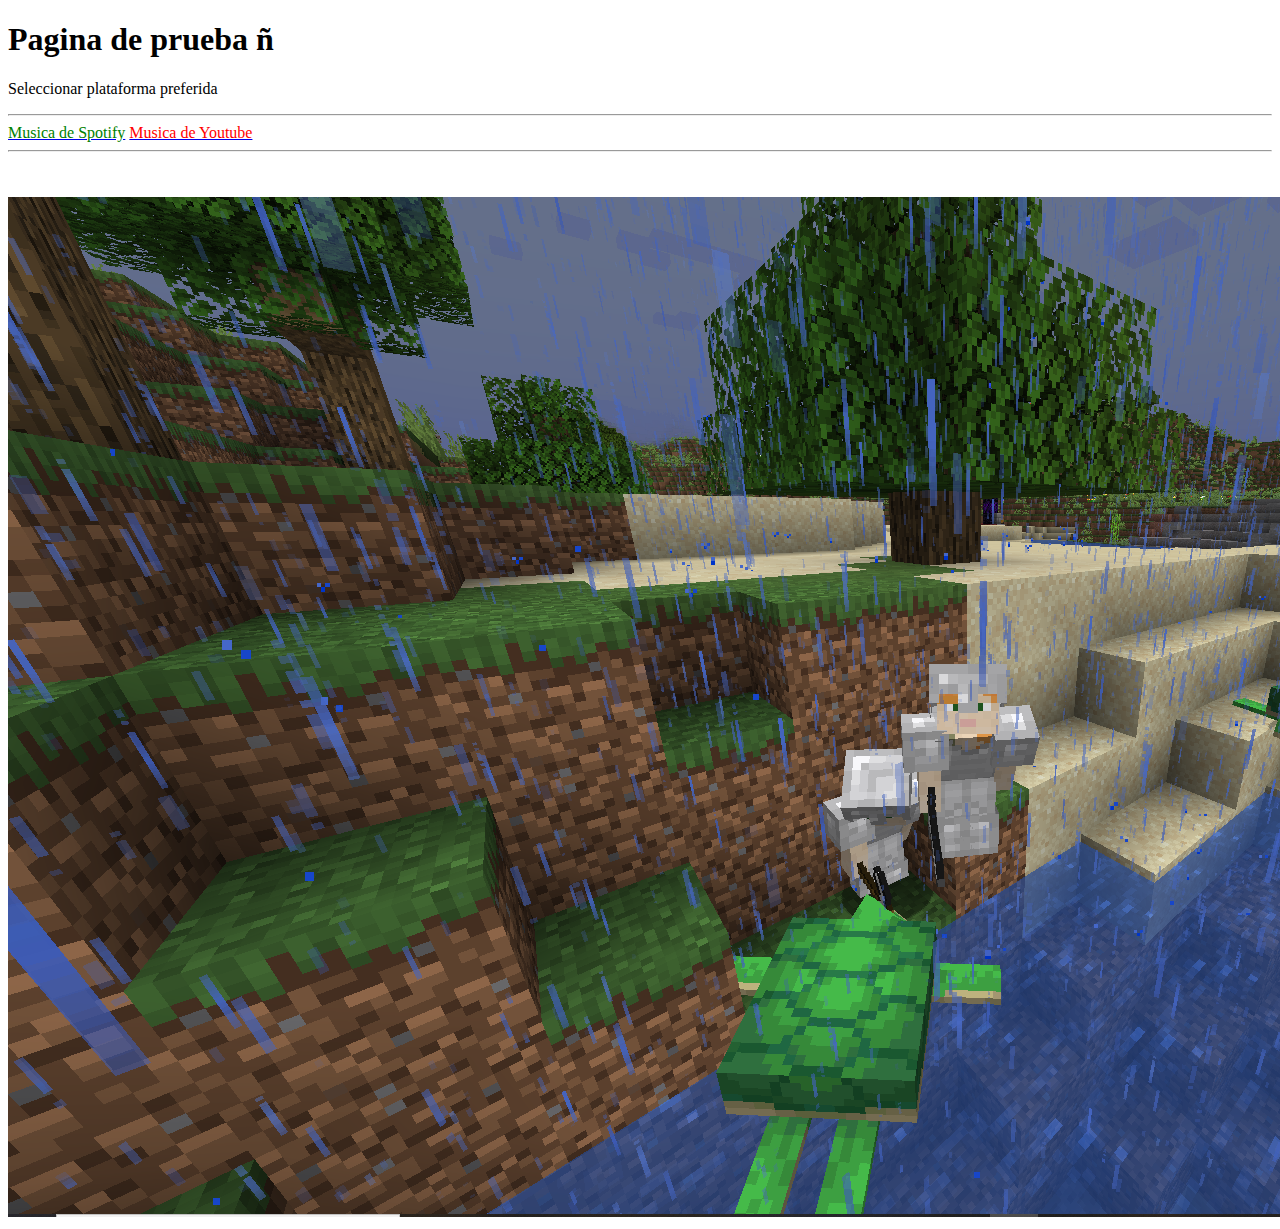
==== index.html @ f951890e "Add files via upload" ====
<!DOCTYPE html>
<html lang="es">
<head>
    <meta charset="UTF-8">
    <meta http-equiv="X-UA-Compatible" content="IE=edge">
    <meta name="viewport" content="width=device-width, initial-scale=1.0">
        <title>pagina de prueba</title>
        <!-- shift+alt+a para los comentarios -->
    </head>
    <body>
        <h1>Pagina de prueba ñ</h1>
        <p>Seleccionar plataforma preferida</p><hr>
        <a href="musicaspotify.html"><span style="color: green;">Musica de Spotify</span></a>
        <a href="musicadeyoutube.html"><span style="color:red;">Musica de Youtube</span></a>
        <hr>
        <br></br>
        <img alt="foto mc" src="imagenes/Captura de pantalla 2023-01-28 010810.png">
    </body>
</html>
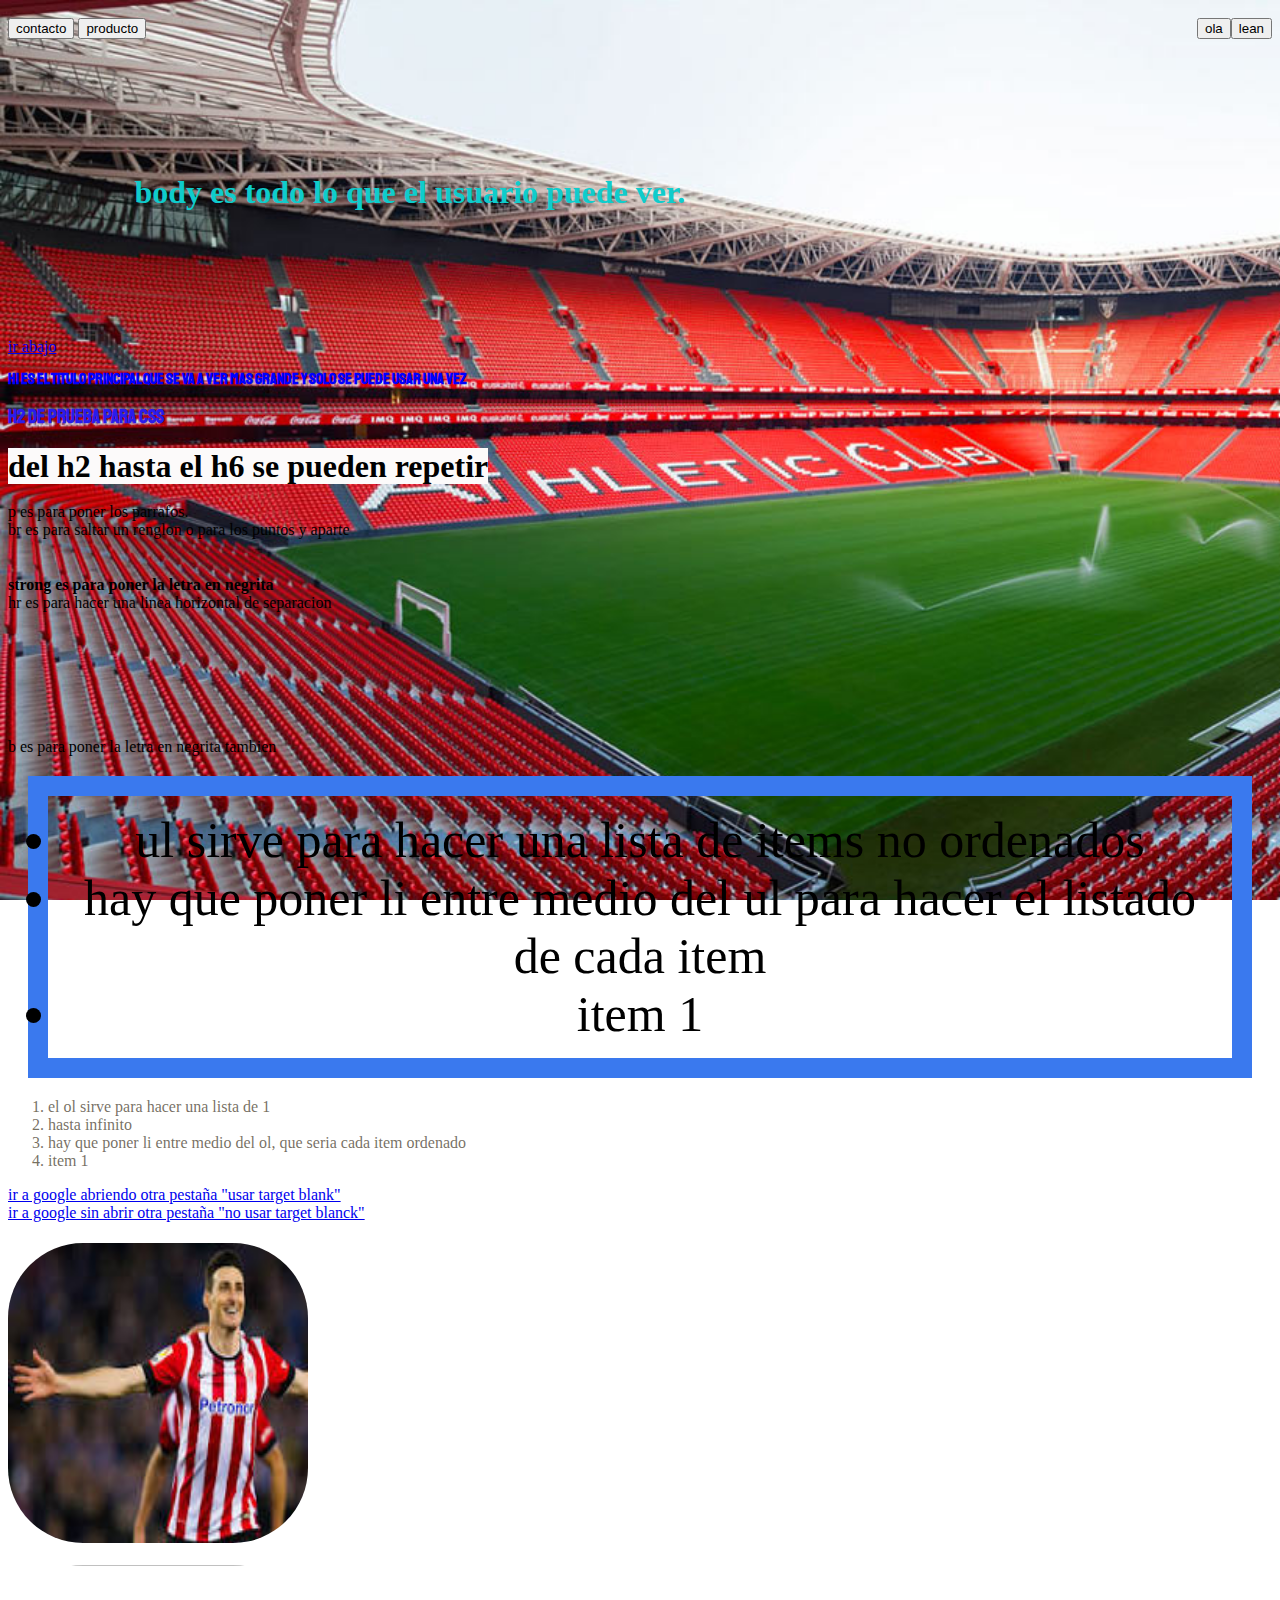
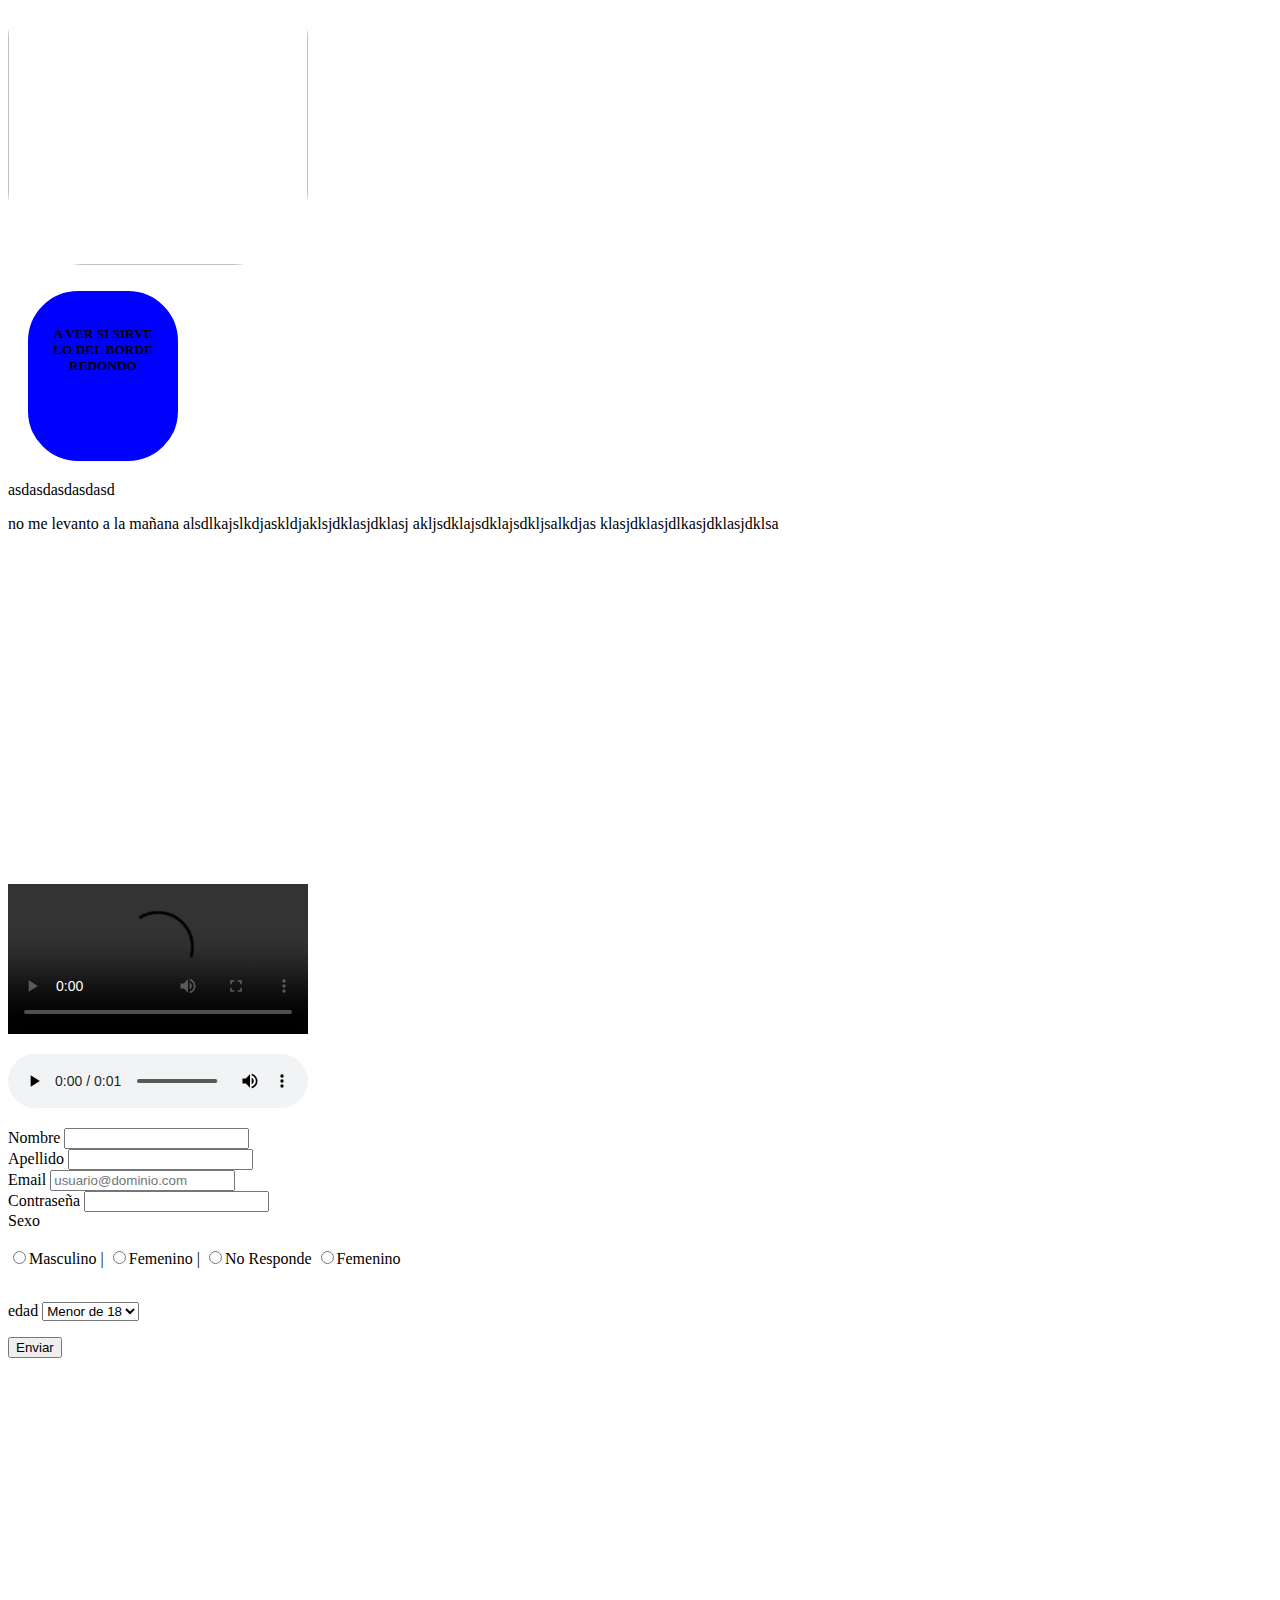
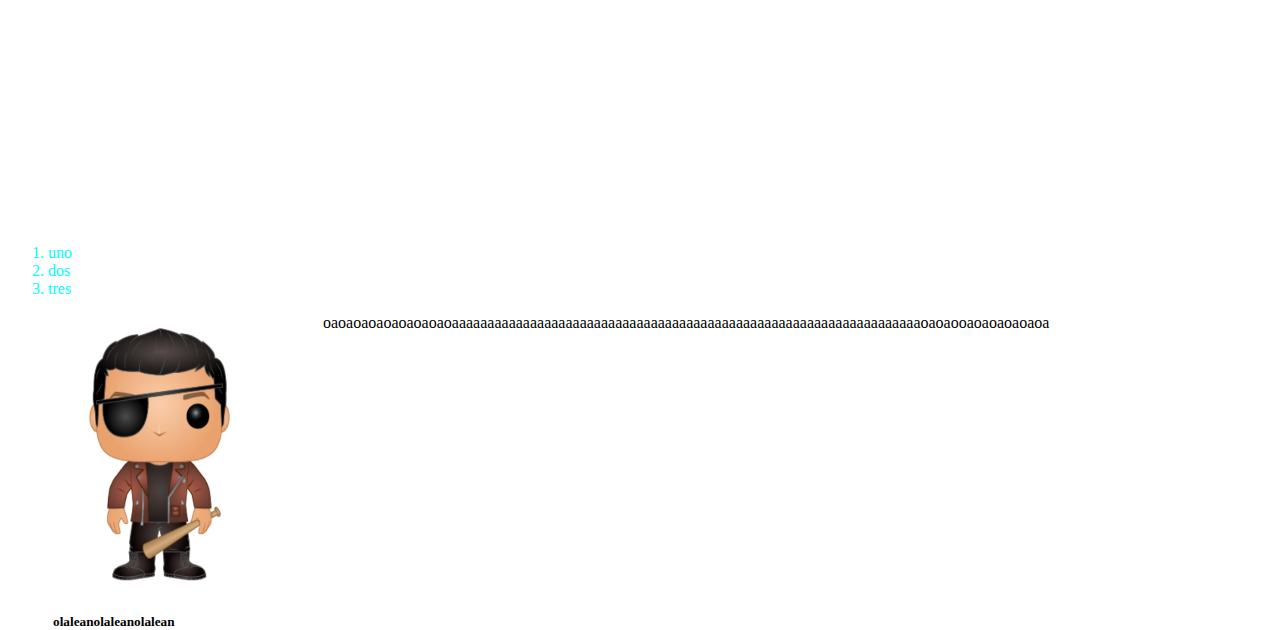
==== commit e803e8bd: "Add files via upload" ====
--- a/index.html
+++ b/index.html
@@ -4,16 +4,78 @@
     <meta charset="UTF-8">
     <meta http-equiv="X-UA-Compatible" content="IE=edge">
     <meta name="viewport" content="width=device-width, initial-scale=1.0">
-        <title>pagina de prueba</title>
-        <!-- shift+alt+a para los comentarios -->
-    </head>
-    <body>
-        <h1>Pagina de prueba ñ</h1>
-        <p>Seleccionar plataforma preferida</p><hr>
-        <a href="musicaspotify.html"><span style="color: green;">Musica de Spotify</span></a>
-        <a href="musicadeyoutube.html"><span style="color:red;">Musica de Youtube</span></a>
-        <hr>
-        <br></br>
-        <img alt="foto mc" src="imagenes/Captura de pantalla 2023-01-28 010810.png">
-    </body>
+    <title>Musify</title>
+    <link href="estilos/estilos.css" rel="stylesheet">
+    <link href="https://fonts.googleapis.com/css2?family=Mr+Dafoe&family=Noto+Sans+JP:wght@900&family=Pacifico&family=Staatliches&display=swap" rel="stylesheet">
+    <script src="https://kit.fontawesome.com/879a3aef1a.js" crossorigin="anonymous"></script>
+</head>
+<body>
+    <nav class="padre">
+        <div class="boton1">
+        <button>contacto</button>
+        <button>producto</button>
+        </div>
+        <button>ola</button>
+        <button>lean</button>
+    </nav>
+    <h1>body es todo lo que el usuario puede ver.</h1>
+    <a href="#abajo">ir abajo</a><br>
+    <h2 id="DOS">h1 es el titulo principal que se va a ver mas grande y solo se puede usar una vez</h2>
+    <h2 id="UNO">h2 de prueba para css</h2>
+    <h3><span>del h2 hasta el h6 se pueden repetir</span></h3>
+    <p><i class="fa-brands fa-discord fa-shake fa-2xl" style="color: #2f0aff;"></i>p es para poner los parrafos.<br/>br es para saltar un renglon o para los puntos y aparte</p>
+    <h3><a href="https://www.youtube.com/" target="_blank"><i class="fa-brands fa-youtube fa-bounce fa-2xl" style="color: #df0016;"></i><a href="https://open.spotify.com/" target="_blank"><i class="fa-brands fa-spotify fa-beat fa-2xl" style="color: #97c609;"></i></a></h3>
+    <br/><strong>strong es para poner la letra en negrita</strong><br/>hr es para hacer una linea horizontal de separacion<br/>
+    <br></br><br></br><br></br></br>
+    <div>b es para poner la letra en negrita tambien</div>
+    <!--comentario que no detecta el codigo, se puede usar para algo que este en desarrollo y asi no influye en la pagina se hace con shift+alt+a-->
+    <ul><li>ul sirve para hacer una lista de items no ordenados</li><li>hay que poner li entre medio del ul para hacer el listado de cada item</li><li>item 1</li></ul>
+    <ol class="CUATRO"><li>el ol sirve para hacer una lista de 1</li><li>hasta infinito</li><li>hay que poner li entre medio del ol, que seria cada item ordenado</li><li>item 1</li></ol></div>
+    <a href="https://www.google.com/" target="_blank"> ir a google abriendo otra pestaña "usar target blank"</a>
+    <br><a href="https://www.google.com/">ir a google sin abrir otra pestaña "no usar target blanck"</a><br>
+    <h4>
+        <img id="ADURIZ" alt="aduritz" src="imagenes/aduritz.jpg"><br></br>
+        <img src="https://i.scdn.co/image/ab67616d0000b273901ea8f1a54611be9e36b1c8"></h4>
+        <h5>A VER SI SIRVE LO DEL BORDE REDONDO</h5>
+    <p>asdasdasdasdasd<div>no me levanto a la mañana alsdlkajslkdjaskldjaklsjdklasjdklasj akljsdklajsdklajsdkljsalkdjas klasjdklasjdlkasjdklasjdklsa</div></p>
+        <p><iframe width="560" height="315" src="https://www.youtube.com/embed/bmH31qZzFEE" title="YouTube video player" frameborder="0" allow="accelerometer; autoplay; clipboard-write; encrypted-media; gyroscope; picture-in-picture; web-share" allowfullscreen></iframe></p>
+    <!-- los videos estan totalmente gagas, pongo el link de reptilia y tira derrocando looollll -->
+    <p><video src="videos/IO IO.mp4" controls></video></p><!-- controls sirve para que aparezca los controles del video y del audio -->
+    <p><audio src="audios/y2mate.com - piano perturbador de dross sonido.mp3" controls></audio></p>
+    <p><a name="abajo"></a></p>
+    <form method="get" action="procesa.php">
+        <label for="nombre">Nombre</label>
+        <input type="text" id="nombre" name="nombre" required /><br/>
+        <label for="apellido">Apellido</label>
+        <input type="text" id="apellido" name="apellido" required /><br/>
+        <label for="campoemail">Email</label>
+        <input type="email" id="campoemail" name="campoemail" placeholder="usuario@dominio.com" required /><br/>
+        <label for="clave">Contraseña</label>
+        <input type="password" id="clave" name="clave" required /><br/>
+        <label for="sexo">Sexo</label><br></br>
+        <input type="radio" name="sexo" value="Masculino">Masculino | 
+        <input type="radio" name="sexo" value="Femenino">Femenino | 
+        <input type="radio" name="sexo" value="No_Resp">No Responde
+        <input type="radio" name="sexo" value="Femenino">Femenino<br></br>
+  <p> edad <select name="selRango">
+    <option value="1">Menor de 18</option>
+    <option value="2">18 a 30</option>
+    <option value="3">31 a 50</option>
+    <option value=“4">Mayor de 50</option>
+  </select></p>
+        <input type="submit" value="Enviar">        
+    </form> 
+    <p><iframe src="https://www.google.com/maps/embed?pb=!1m18!1m12!1m3!1d1193.1310057895128!2d-58.252891554312335!3d-34.74014097313037!2m3!1f0!2f0!3f0!3m2!1i1024!2i768!4f13.1!3m3!1m2!1s0x95a32ef67a022927%3A0xcb1d9d75b774f8de!2sTiro%20Libre!5e0!3m2!1ses!2sar!4v1682083094761!5m2!1ses!2sar" width="600" height="450" style="border:0;" allowfullscreen="" loading="lazy" referrerpolicy="no-referrer-when-downgrade"></iframe></p>
+    <!-- para los mapas: buscamos la direccion que queremos, arriba a la izquierda donde estan las tres rayitas,compartir o insertar el mapa, insertar un mapa y copiamos el codigo html que aparece -->
+<ol class="TRES">
+    <li>uno</li>
+    <li>dos</li>
+    <li>tres</li>
+</ol>
+<section>
+    <img src="imagenes/Screenshot 2023-03-04 at 14-52-04 Designer Pop Yourself Funko (2).png">
+    <p class="texto1">oaoaoaoaoaoaoaoaoaaaaaaaaaaaaaaaaaaaaaaaaaaaaaaaaaaaaaaaaaaaaaaaaaaaaaaaaaaaaaaaaaaoaoaooaoaoaoaoaoa</p>
+</section>
+<h5>olaleanolaleanolalean</h5>
+</body>
 </html>--- a/estilos/estilos.css
+++ b/estilos/estilos.css
@@ -0,0 +1,62 @@
+h1
+{color: rgb(15, 204, 204);
+    font-size: xx-large;}
+#UNO{
+    color: rgb(42, 28, 236);
+    font-size: larger;}
+#DOS{color: blue;
+font-size: medium;}
+.TRES{color: aqua;
+font-size: medium;}
+.CUATRO{
+    color: rgba(58, 48, 25, 0.7);
+    font-size: medium;}
+    ul{
+        margin: 20px;
+        padding: 15px;
+        border: 20px solid rgb(58, 121, 238);
+        text-align: center;
+        font-size: 50px;}
+    span{
+        font-size:  32px;
+        background-color: rgb(252, 250, 250);}
+    img{width: 300px;
+        height: 500;}
+    body{
+        background-image: url(../imagenes/sanmames.jpg);
+        background-size: cover;
+        background-repeat:no-repeat ;
+        background-position: left top;
+        background-attachment: fixed;}
+    body{font-family: 'Times New Roman', Times, serif;}
+    h2{font-family: 'Mr Dafoe', cursive;
+        font-family: 'Noto Sans JP', sans-serif;
+        font-family: 'Pacifico', cursive;
+        font-family: 'Staatliches', cursive;}
+    img{border-radius: 75px;
+        width: 300px;
+        height: 300px;}
+    h5{margin: 20px;
+       padding: 15px 5px;
+       border: 20px solid blue;
+       text-align: center;
+       border-radius: 50px;
+       width: 100px;
+       height: 100px;}
+    div{column-count: 10px;
+        column-gap: 50px;
+        column-rule: 10px double red;}
+    h5{
+        background-color: blue;
+    }
+    @media (min-width: 1000px) and (max-width: 1480px){}
+        h1{ margin: 10%; }
+    p.texto1{clear: right;}
+    section img{float: left;
+    margin-right: 15px;}
+    .padre{
+           display: flex;
+           justify-content: center;
+           align-items: center;
+           height: 40px;}
+    .boton1{margin-right: auto;}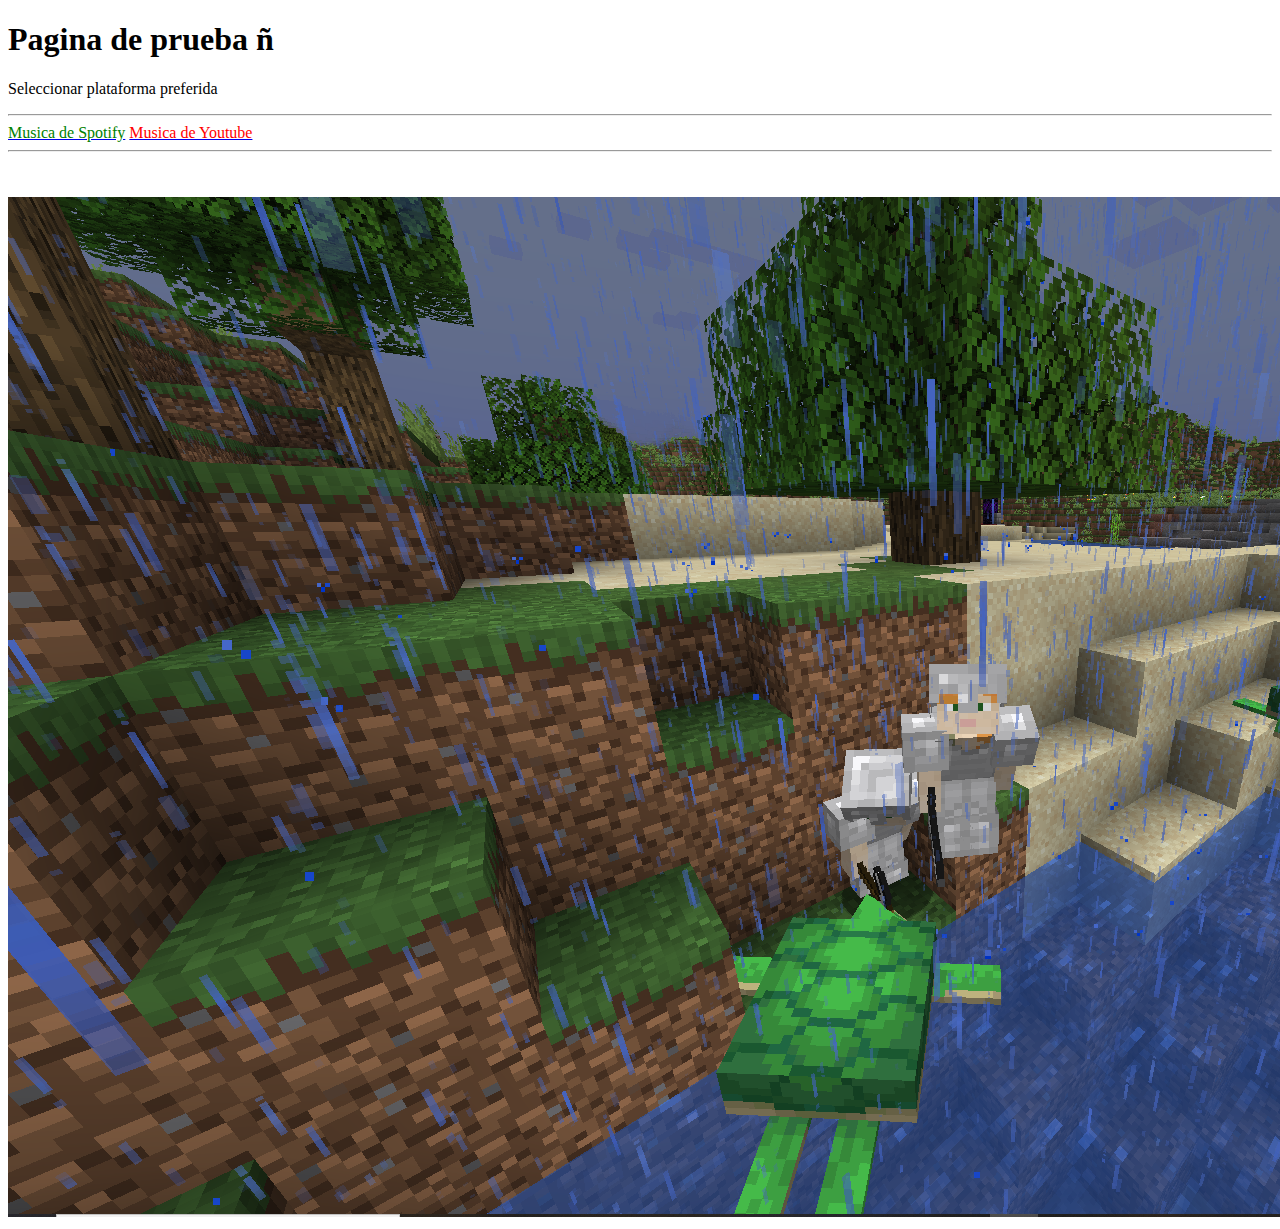
==== commit afe657ba: "Add files via upload" ====
--- a/index.html
+++ b/index.html
@@ -4,78 +4,16 @@
     <meta charset="UTF-8">
     <meta http-equiv="X-UA-Compatible" content="IE=edge">
     <meta name="viewport" content="width=device-width, initial-scale=1.0">
-    <title>Musify</title>
-    <link href="estilos/estilos.css" rel="stylesheet">
-    <link href="https://fonts.googleapis.com/css2?family=Mr+Dafoe&family=Noto+Sans+JP:wght@900&family=Pacifico&family=Staatliches&display=swap" rel="stylesheet">
-    <script src="https://kit.fontawesome.com/879a3aef1a.js" crossorigin="anonymous"></script>
-</head>
-<body>
-    <nav class="padre">
-        <div class="boton1">
-        <button>contacto</button>
-        <button>producto</button>
-        </div>
-        <button>ola</button>
-        <button>lean</button>
-    </nav>
-    <h1>body es todo lo que el usuario puede ver.</h1>
-    <a href="#abajo">ir abajo</a><br>
-    <h2 id="DOS">h1 es el titulo principal que se va a ver mas grande y solo se puede usar una vez</h2>
-    <h2 id="UNO">h2 de prueba para css</h2>
-    <h3><span>del h2 hasta el h6 se pueden repetir</span></h3>
-    <p><i class="fa-brands fa-discord fa-shake fa-2xl" style="color: #2f0aff;"></i>p es para poner los parrafos.<br/>br es para saltar un renglon o para los puntos y aparte</p>
-    <h3><a href="https://www.youtube.com/" target="_blank"><i class="fa-brands fa-youtube fa-bounce fa-2xl" style="color: #df0016;"></i><a href="https://open.spotify.com/" target="_blank"><i class="fa-brands fa-spotify fa-beat fa-2xl" style="color: #97c609;"></i></a></h3>
-    <br/><strong>strong es para poner la letra en negrita</strong><br/>hr es para hacer una linea horizontal de separacion<br/>
-    <br></br><br></br><br></br></br>
-    <div>b es para poner la letra en negrita tambien</div>
-    <!--comentario que no detecta el codigo, se puede usar para algo que este en desarrollo y asi no influye en la pagina se hace con shift+alt+a-->
-    <ul><li>ul sirve para hacer una lista de items no ordenados</li><li>hay que poner li entre medio del ul para hacer el listado de cada item</li><li>item 1</li></ul>
-    <ol class="CUATRO"><li>el ol sirve para hacer una lista de 1</li><li>hasta infinito</li><li>hay que poner li entre medio del ol, que seria cada item ordenado</li><li>item 1</li></ol></div>
-    <a href="https://www.google.com/" target="_blank"> ir a google abriendo otra pestaña "usar target blank"</a>
-    <br><a href="https://www.google.com/">ir a google sin abrir otra pestaña "no usar target blanck"</a><br>
-    <h4>
-        <img id="ADURIZ" alt="aduritz" src="imagenes/aduritz.jpg"><br></br>
-        <img src="https://i.scdn.co/image/ab67616d0000b273901ea8f1a54611be9e36b1c8"></h4>
-        <h5>A VER SI SIRVE LO DEL BORDE REDONDO</h5>
-    <p>asdasdasdasdasd<div>no me levanto a la mañana alsdlkajslkdjaskldjaklsjdklasjdklasj akljsdklajsdklajsdkljsalkdjas klasjdklasjdlkasjdklasjdklsa</div></p>
-        <p><iframe width="560" height="315" src="https://www.youtube.com/embed/bmH31qZzFEE" title="YouTube video player" frameborder="0" allow="accelerometer; autoplay; clipboard-write; encrypted-media; gyroscope; picture-in-picture; web-share" allowfullscreen></iframe></p>
-    <!-- los videos estan totalmente gagas, pongo el link de reptilia y tira derrocando looollll -->
-    <p><video src="videos/IO IO.mp4" controls></video></p><!-- controls sirve para que aparezca los controles del video y del audio -->
-    <p><audio src="audios/y2mate.com - piano perturbador de dross sonido.mp3" controls></audio></p>
-    <p><a name="abajo"></a></p>
-    <form method="get" action="procesa.php">
-        <label for="nombre">Nombre</label>
-        <input type="text" id="nombre" name="nombre" required /><br/>
-        <label for="apellido">Apellido</label>
-        <input type="text" id="apellido" name="apellido" required /><br/>
-        <label for="campoemail">Email</label>
-        <input type="email" id="campoemail" name="campoemail" placeholder="usuario@dominio.com" required /><br/>
-        <label for="clave">Contraseña</label>
-        <input type="password" id="clave" name="clave" required /><br/>
-        <label for="sexo">Sexo</label><br></br>
-        <input type="radio" name="sexo" value="Masculino">Masculino | 
-        <input type="radio" name="sexo" value="Femenino">Femenino | 
-        <input type="radio" name="sexo" value="No_Resp">No Responde
-        <input type="radio" name="sexo" value="Femenino">Femenino<br></br>
-  <p> edad <select name="selRango">
-    <option value="1">Menor de 18</option>
-    <option value="2">18 a 30</option>
-    <option value="3">31 a 50</option>
-    <option value=“4">Mayor de 50</option>
-  </select></p>
-        <input type="submit" value="Enviar">        
-    </form> 
-    <p><iframe src="https://www.google.com/maps/embed?pb=!1m18!1m12!1m3!1d1193.1310057895128!2d-58.252891554312335!3d-34.74014097313037!2m3!1f0!2f0!3f0!3m2!1i1024!2i768!4f13.1!3m3!1m2!1s0x95a32ef67a022927%3A0xcb1d9d75b774f8de!2sTiro%20Libre!5e0!3m2!1ses!2sar!4v1682083094761!5m2!1ses!2sar" width="600" height="450" style="border:0;" allowfullscreen="" loading="lazy" referrerpolicy="no-referrer-when-downgrade"></iframe></p>
-    <!-- para los mapas: buscamos la direccion que queremos, arriba a la izquierda donde estan las tres rayitas,compartir o insertar el mapa, insertar un mapa y copiamos el codigo html que aparece -->
-<ol class="TRES">
-    <li>uno</li>
-    <li>dos</li>
-    <li>tres</li>
-</ol>
-<section>
-    <img src="imagenes/Screenshot 2023-03-04 at 14-52-04 Designer Pop Yourself Funko (2).png">
-    <p class="texto1">oaoaoaoaoaoaoaoaoaaaaaaaaaaaaaaaaaaaaaaaaaaaaaaaaaaaaaaaaaaaaaaaaaaaaaaaaaaaaaaaaaaoaoaooaoaoaoaoaoa</p>
-</section>
-<h5>olaleanolaleanolalean</h5>
-</body>
+        <title>pagina de prueba</title>
+        <!-- shift+alt+a para los comentarios -->
+    </head>
+    <body>
+        <h1>Pagina de prueba ñ</h1>
+        <p>Seleccionar plataforma preferida</p><hr>
+        <a href="musicaspotify.html"><span style="color: green;">Musica de Spotify</span></a>
+        <a href="musicadeyoutube.html"><span style="color:red;">Musica de Youtube</span></a>
+        <hr>
+        <br></br>
+        <img alt="foto mc" src="imagenes/Captura de pantalla 2023-01-28 010810.png">
+    </body>
 </html>